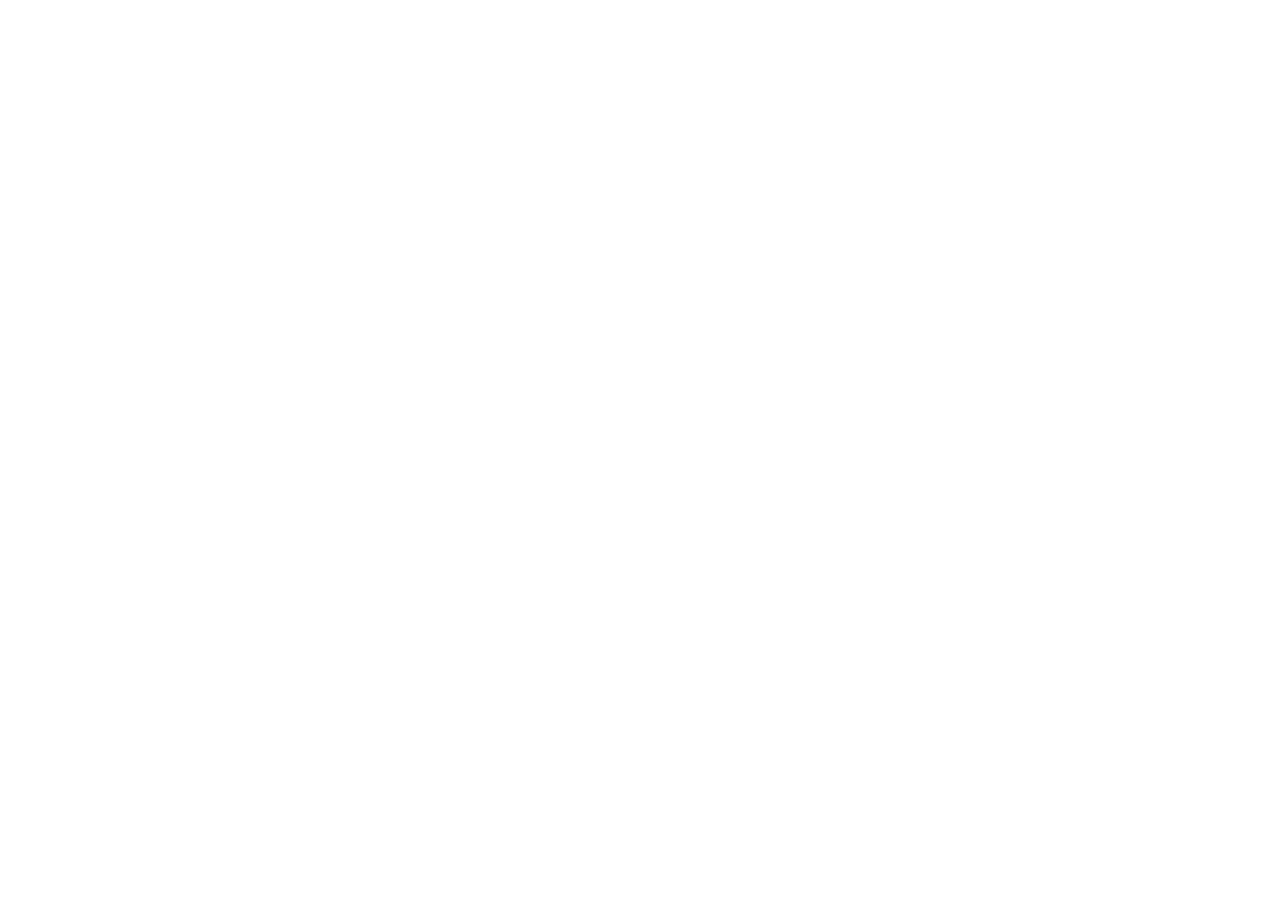
==== joc.html @ ebf6a3a0 "Creat toate fisierele" ====
<!DOCTYPE html>
<html>
<head>
    <meta charset="utf-8" />
    <meta http-equiv="X-UA-Compatible" content="IE=edge">
    <title>Un fel de Snake</title>
    <meta name="viewport" content="width=device-width, initial-scale=1">
    <link rel="stylesheet" type="text/css" media="screen" href="joc.css" />
    <script src="joc.js"></script>
</head>
<body>
    <div id="game-board">
  
    </div>
</body>
</html>
---- joc.css ----
html, body, div {
    margin: 0;
    padding: 0;
    border: 0;
    font-size: 100%;
    font: inherit;
    vertical-align: baseline;
  }
  
  body {
    background: #20262E;
  }
  
  *, *:before, *:after {
    box-sizing: border-box;
  }
  
  #game-board {
    background: #ffffff;
    min-height: 100vh;
  }
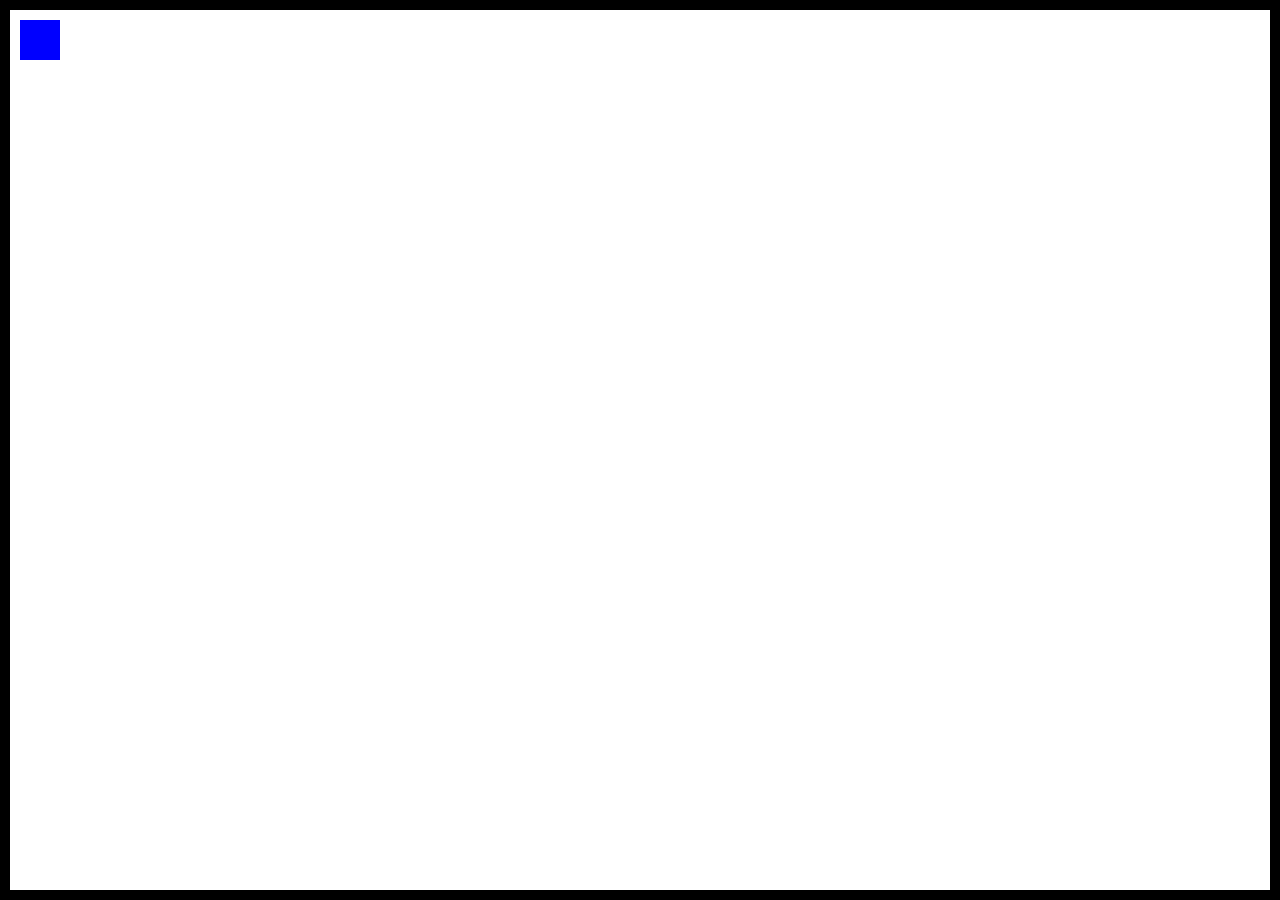
==== commit c84e96a2: "Facut patratul sa se miste" ====
--- a/joc.html
+++ b/joc.html
@@ -3,14 +3,18 @@
 <head>
     <meta charset="utf-8" />
     <meta http-equiv="X-UA-Compatible" content="IE=edge">
+    <meta name="viewport" content="width=device-width, initial-scale=1">
+    
     <title>Un fel de Snake</title>
-    <meta name="viewport" content="width=device-width, initial-scale=1">
+
+    <script src="https://ajax.googleapis.com/ajax/libs/jquery/3.3.1/jquery.min.js"></script>
+    <script src="joc.js"></script>
+
     <link rel="stylesheet" type="text/css" media="screen" href="joc.css" />
-    <script src="joc.js"></script>
 </head>
 <body>
     <div id="game-board">
-  
+        <div id="mySquare"></div>
     </div>
 </body>
 </html>--- a/joc.css
+++ b/joc.css
@@ -5,17 +5,28 @@
     font-size: 100%;
     font: inherit;
     vertical-align: baseline;
-  }
-  
-  body {
+}
+
+body {
     background: #20262E;
-  }
-  
-  *, *:before, *:after {
+}
+
+*, *:before, *:after {
     box-sizing: border-box;
-  }
-  
-  #game-board {
+}
+
+#game-board {
     background: #ffffff;
     min-height: 100vh;
-  }+    border: 10px solid black;
+    position: relative;
+}
+
+#mySquare {
+    position: absolute;
+    background: blue;
+    width: 40px;
+    height: 40px;
+    left: 10px;
+    top: 10px;
+}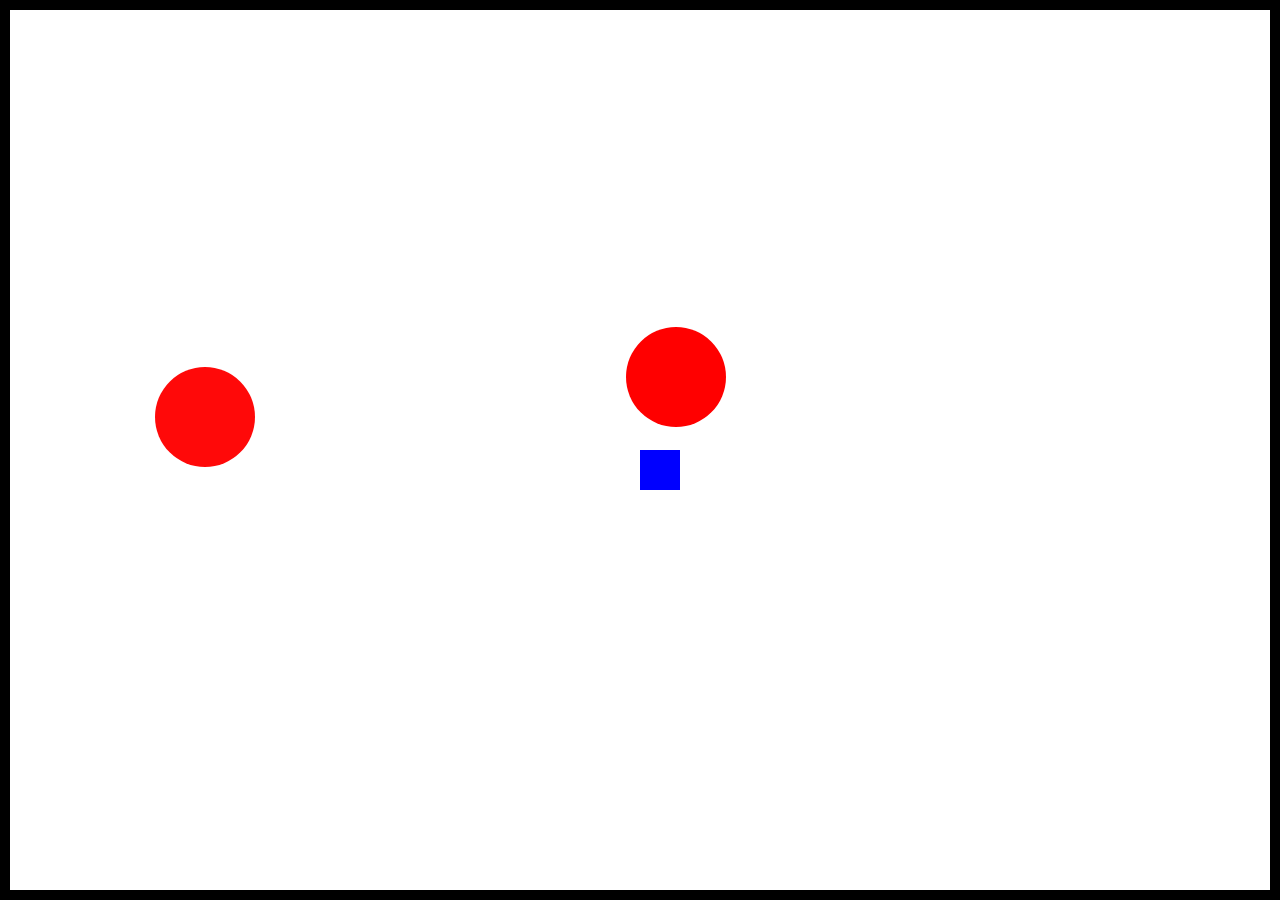
==== commit 4d28fe23: "Facut generarea bilelor rosii" ====
--- a/joc.html
+++ b/joc.html
@@ -4,7 +4,7 @@
     <meta charset="utf-8" />
     <meta http-equiv="X-UA-Compatible" content="IE=edge">
     <meta name="viewport" content="width=device-width, initial-scale=1">
-    
+
     <title>Un fel de Snake</title>
 
     <script src="https://ajax.googleapis.com/ajax/libs/jquery/3.3.1/jquery.min.js"></script>
@@ -14,7 +14,7 @@
 </head>
 <body>
     <div id="game-board">
-        <div id="mySquare"></div>
+        <div id="my-square"></div>
     </div>
 </body>
 </html>--- a/joc.css
+++ b/joc.css
@@ -22,11 +22,11 @@
     position: relative;
 }
 
-#mySquare {
+#my-square {
     position: absolute;
     background: blue;
     width: 40px;
     height: 40px;
-    left: 10px;
-    top: 10px;
+    left: 50%;
+    top: 50%;
 }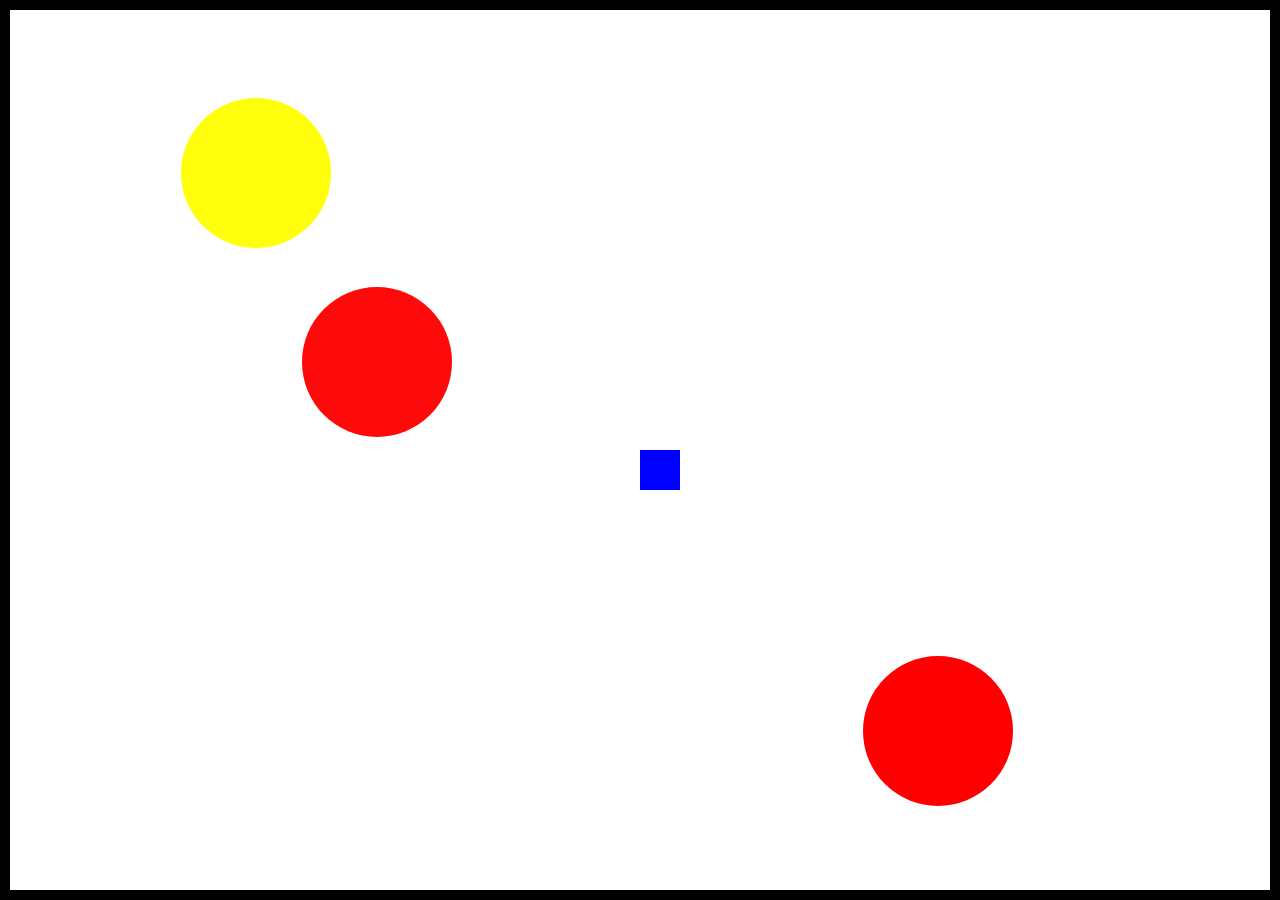
==== commit d186fd77: "Implementat coliziunea. La coliziune bilele dispar" ====
--- a/joc.html
+++ b/joc.html
@@ -15,6 +15,8 @@
 <body>
     <div id="game-board">
         <div id="my-square"></div>
+        <div id="red-balls"></div>
+        <div id="yellow-balls"></div>
     </div>
 </body>
 </html>